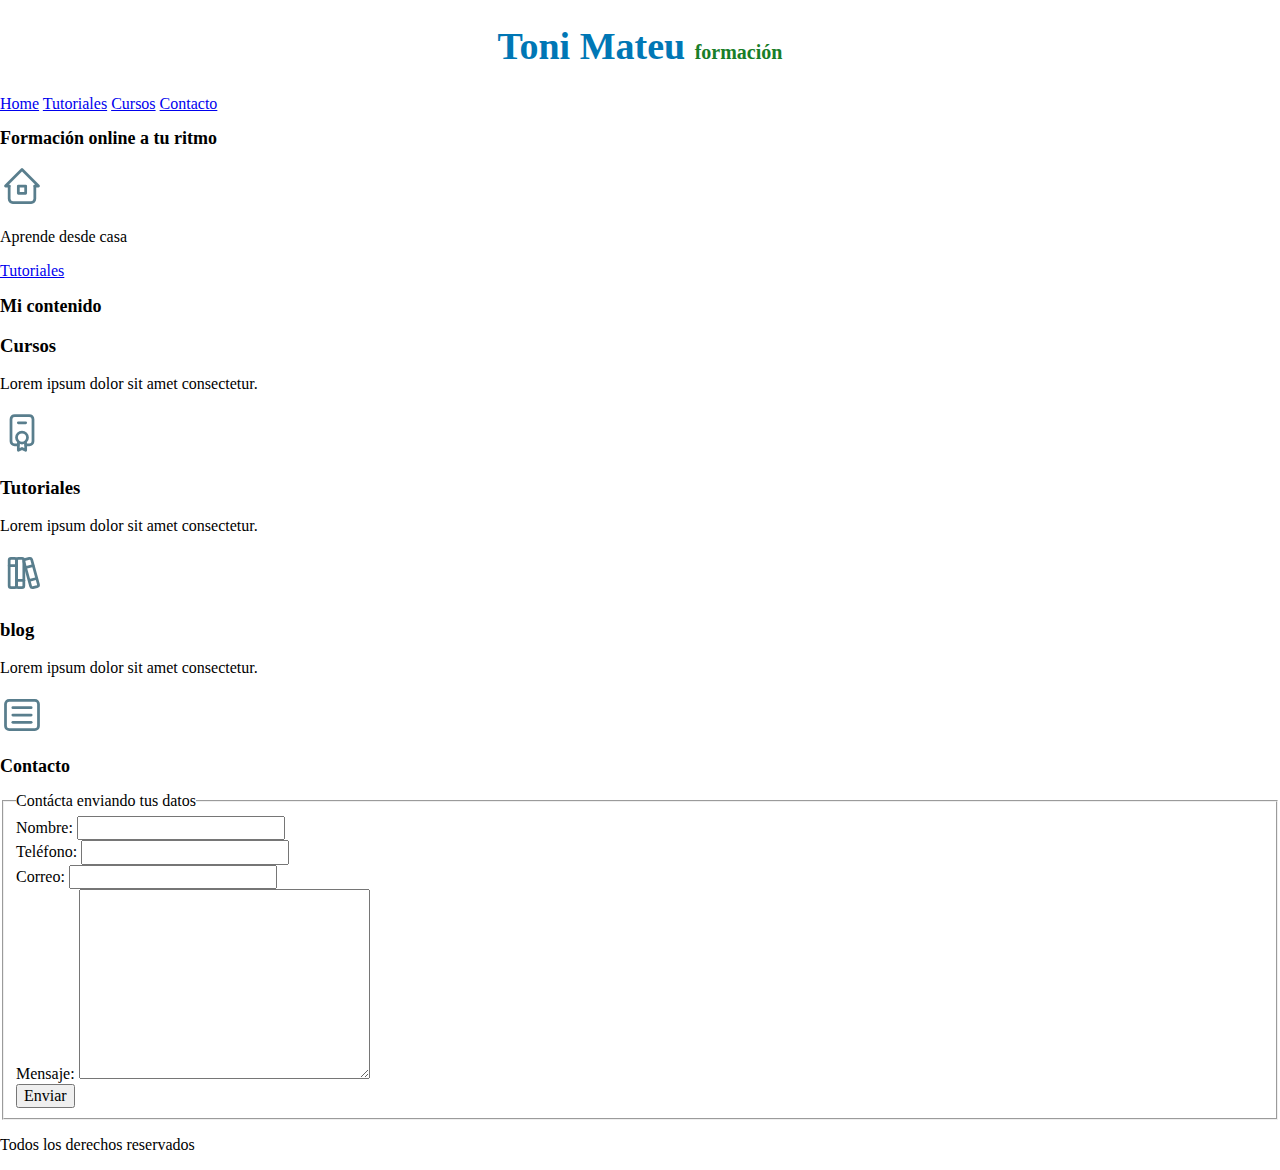
==== index.html @ ef4acec9 "Web acabada" ====
<!DOCTYPE html>
<html lang="es">
<head>
    <meta charset="UTF-8">
    <meta name="viewport" content="width=device-width, initial-scale=1.0">
    <title>Bienvenidos a mi web2.0</title>
    <link rel="stylesheet" href="css/normalize.css">
    <link rel="stylesheet" href="css/styles.css">
</head>
<body>
    <header>
        <h1 class="titulo">Toni Mateu <span>formación</span></h1>
    </header>
    <nav>
        <a href="index.html">Home</a>
        <a href="tutoriales.html">Tutoriales</a>
        <a href="cursos.html">Cursos</a>
        <a href="contacto.html">Contacto</a>
    </nav>
    <section>
        <h2>Formación online a tu ritmo</h2>
        <svg xmlns="http://www.w3.org/2000/svg" class="icon icon-tabler icon-tabler-home-2" width="44" height="44" viewBox="0 0 24 24" stroke-width="1.5" stroke="#597e8d" fill="none" stroke-linecap="round" stroke-linejoin="round">
            <path stroke="none" d="M0 0h24v24H0z" fill="none"/>
            <path d="M5 12l-2 0l9 -9l9 9l-2 0" />
            <path d="M5 12v7a2 2 0 0 0 2 2h10a2 2 0 0 0 2 -2v-7" />
            <path d="M10 12h4v4h-4z" />
        </svg>
        <p>Aprende desde casa</p>
        <a href="tutoriales.html">Tutoriales</a>
    </section>
    <main>
        <h2>Mi contenido</h2>
        <section>
            <h3>Cursos</h3>
            <p>Lorem ipsum dolor sit amet consectetur.</p>
            <svg xmlns="http://www.w3.org/2000/svg" class="icon icon-tabler icon-tabler-certificate-2" width="44" height="44" viewBox="0 0 24 24" stroke-width="1.5" stroke="#597e8d" fill="none" stroke-linecap="round" stroke-linejoin="round">
                <path stroke="none" d="M0 0h24v24H0z" fill="none"/>
                <path d="M12 15m-3 0a3 3 0 1 0 6 0a3 3 0 1 0 -6 0" />
                <path d="M10 7h4" />
                <path d="M10 18v4l2 -1l2 1v-4" />
                <path d="M10 19h-2a2 2 0 0 1 -2 -2v-12a2 2 0 0 1 2 -2h8a2 2 0 0 1 2 2v12a2 2 0 0 1 -2 2h-2" />
            </svg>
        </section>
        <section>
            <h3>Tutoriales</h3>
            <p>Lorem ipsum dolor sit amet consectetur.</p>
            <svg xmlns="http://www.w3.org/2000/svg" class="icon icon-tabler icon-tabler-books" width="44" height="44" viewBox="0 0 24 24" stroke-width="1.5" stroke="#597e8d" fill="none" stroke-linecap="round" stroke-linejoin="round">
                <path stroke="none" d="M0 0h24v24H0z" fill="none"/>
                <path d="M5 4m0 1a1 1 0 0 1 1 -1h2a1 1 0 0 1 1 1v14a1 1 0 0 1 -1 1h-2a1 1 0 0 1 -1 -1z" />
                <path d="M9 4m0 1a1 1 0 0 1 1 -1h2a1 1 0 0 1 1 1v14a1 1 0 0 1 -1 1h-2a1 1 0 0 1 -1 -1z" />
                <path d="M5 8h4" />
                <path d="M9 16h4" />
                <path d="M13.803 4.56l2.184 -.53c.562 -.135 1.133 .19 1.282 .732l3.695 13.418a1.02 1.02 0 0 1 -.634 1.219l-.133 .041l-2.184 .53c-.562 .135 -1.133 -.19 -1.282 -.732l-3.695 -13.418a1.02 1.02 0 0 1 .634 -1.219l.133 -.041z" />
                <path d="M14 9l4 -1" />
                <path d="M16 16l3.923 -.98" />
            </svg>
        </section>
        <section>
            <h3>blog</h3>
            <p>Lorem ipsum dolor sit amet consectetur.</p>
            <svg xmlns="http://www.w3.org/2000/svg" class="icon icon-tabler icon-tabler-article" width="44" height="44" viewBox="0 0 24 24" stroke-width="1.5" stroke="#597e8d" fill="none" stroke-linecap="round" stroke-linejoin="round">
                <path stroke="none" d="M0 0h24v24H0z" fill="none"/>
                <path d="M3 4m0 2a2 2 0 0 1 2 -2h14a2 2 0 0 1 2 2v12a2 2 0 0 1 -2 2h-14a2 2 0 0 1 -2 -2z" />
                <path d="M7 8h10" />
                <path d="M7 12h10" />
                <path d="M7 16h10" />
            </svg>
        </section>
        <section>
            <h2>Contacto</h2>
            <form action="">
                <fieldset>
                    <legend>Contácta enviando tus datos</legend>
                    <div>
                        <label for="">Nombre:</label>
                        <input type="text" name="nombre" id="">
                    </div>
                    <div>
                        <label for="">Teléfono:</label>
                        <input type="tel" name="telefono" id="">
                    </div>
                    <div>
                        <label for="">Correo:</label>
                        <input type="mail" name="correo" id="">
                    </div>
                    <div></div>
                        <label for="">Mensaje:</label>
                        <textarea name="" id="" cols="30" rows="10"></textarea>
                    </div>
                    <div>
                        <input type="submit" value="Enviar">
                    </div>
                </fieldset>
            </form>
        </section>
    </main>
    <footer>
        <p>Todos los derechos reservados</p>
    </footer>
</body>
</html>
---- css/styles.css ----
html{
    font-size: 62.5%;
}

body{
    font-size: 16px; /*1rem = 16px*/
}

h1{
    font-size: 2.5rem; 
}

h2{
    font-size: 1.8rem; 
}

.titulo{
    color: #0077b5;
    font-size: 3.8rem;
    text-align: center;
}

.titulo span{
    color: #187e29;
    font-size: 2rem;
}
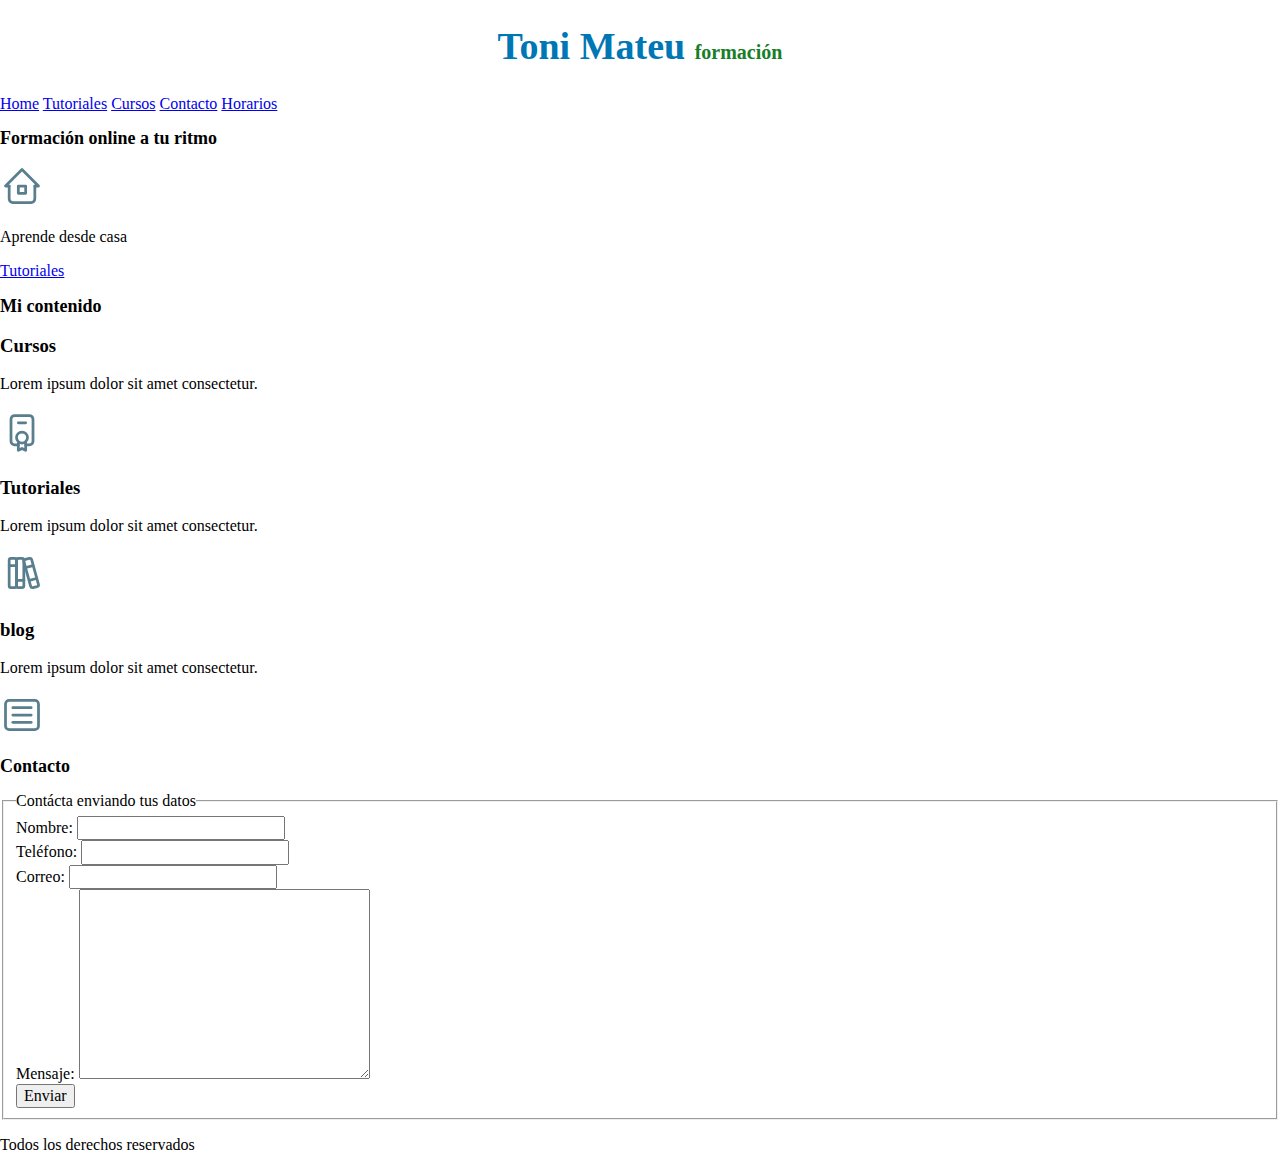
==== commit 12f087d2: "Horari" ====
--- a/index.html
+++ b/index.html
@@ -16,6 +16,7 @@
         <a href="tutoriales.html">Tutoriales</a>
         <a href="cursos.html">Cursos</a>
         <a href="contacto.html">Contacto</a>
+        <a href="horaris.html">Horarios</a>
     </nav>
     <section>
         <h2>Formación online a tu ritmo</h2>
--- a/css/styles.css
+++ b/css/styles.css
@@ -23,4 +23,40 @@
 .titulo span{
     color: #187e29;
     font-size: 2rem;
+}
+
+/*Estils horarios*/
+table{
+    width: 50%;
+    text-align: center;
+    padding: 1rem;
+    margin: 2rem auto;
+    box-shadow: 0 0 5px rgba(0, 0, 0, 0.2);
+    font-size: 1.2rem;
+    border-collapse: collapse;
+    border-color: #000000;
+}
+
+.AW{
+    background-color: #8DEE00;
+}
+
+.SO{
+    background-color: #088000;
+}
+
+.EIE{
+    background-color: #4ABD8C;
+}
+
+.SX{
+    background-color: #290087;
+}
+
+.Se{
+    background-color: #84818E;
+}
+
+.Pati{
+    background-color: rgb(175, 233, 233);
 }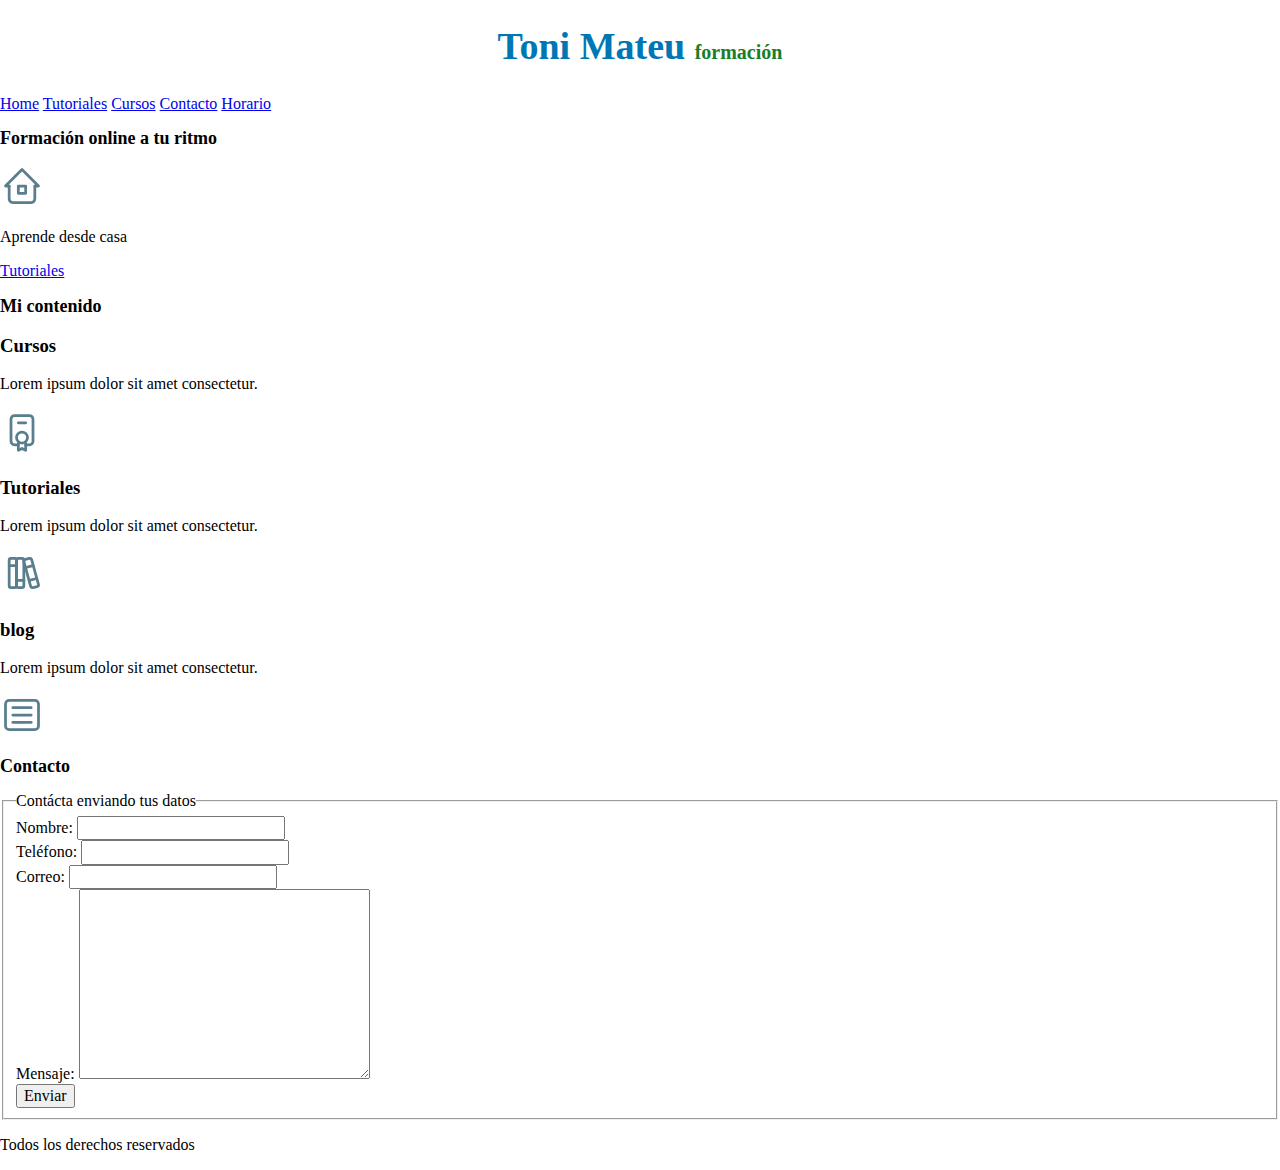
==== commit e87a21f2: "Basic_html" ====
--- a/index.html
+++ b/index.html
@@ -16,7 +16,7 @@
         <a href="tutoriales.html">Tutoriales</a>
         <a href="cursos.html">Cursos</a>
         <a href="contacto.html">Contacto</a>
-        <a href="horaris.html">Horarios</a>
+        <a href="horaris.html">Horario</a>
     </nav>
     <section>
         <h2>Formación online a tu ritmo</h2>
--- a/css/styles.css
+++ b/css/styles.css
@@ -23,6 +23,11 @@
 .titulo span{
     color: #187e29;
     font-size: 2rem;
+}
+
+nav{
+    text-decoration: none;
+    color: #fff;
 }
 
 /*Estils horarios*/
@@ -59,4 +64,4 @@
 
 .Pati{
     background-color: rgb(175, 233, 233);
-}+}
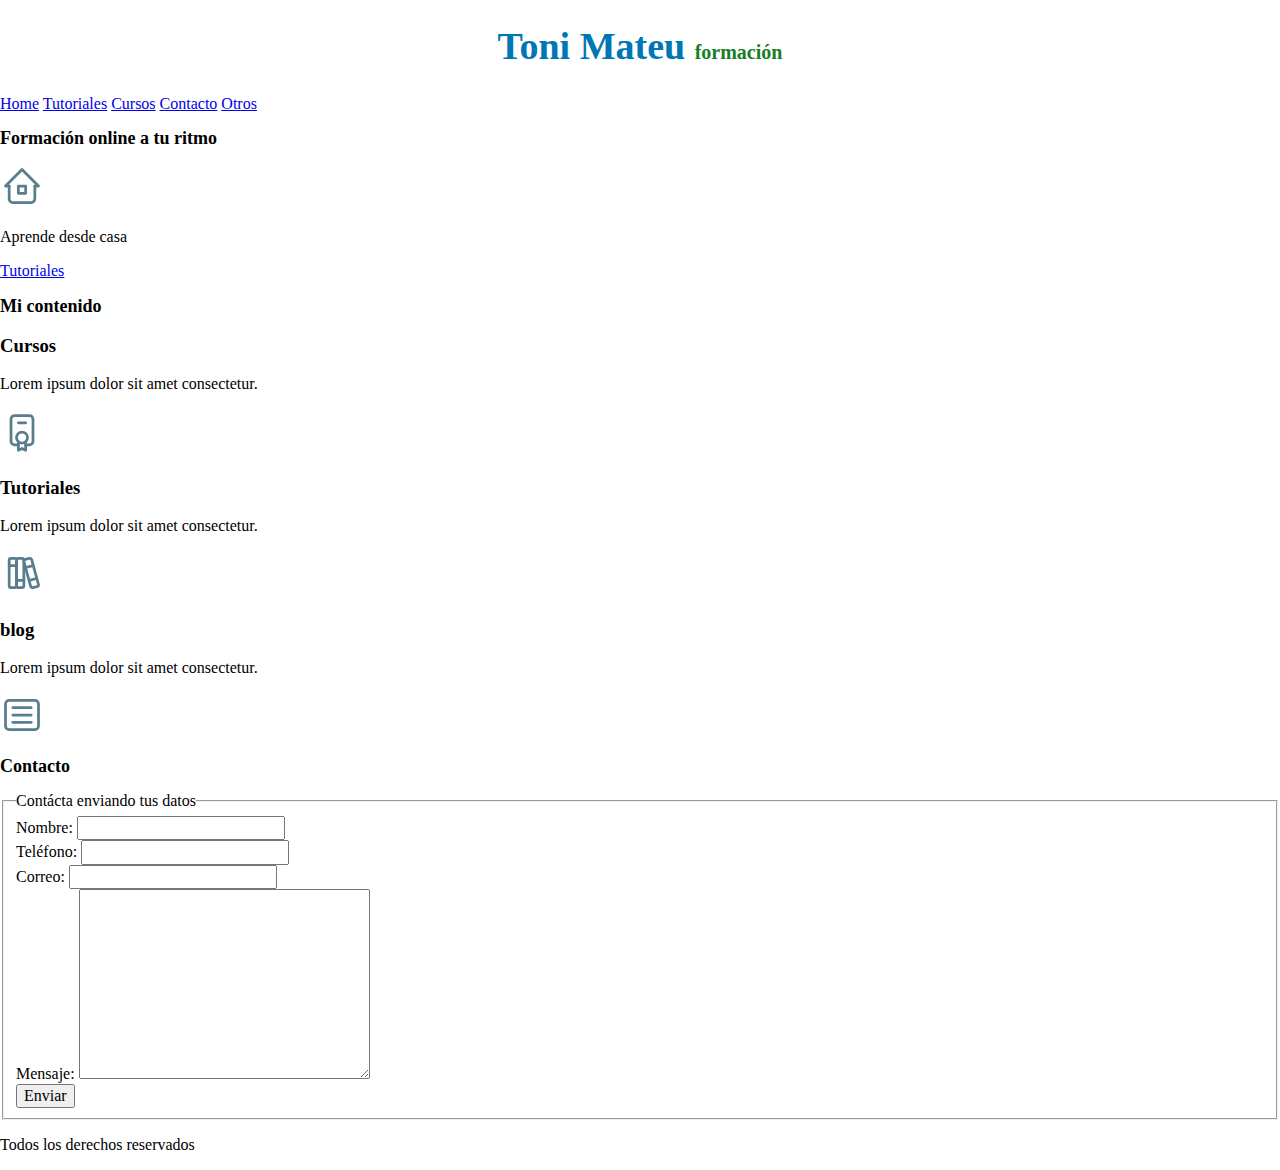
==== commit 2b88a78f: "Nav" ====
--- a/index.html
+++ b/index.html
@@ -16,7 +16,7 @@
         <a href="tutoriales.html">Tutoriales</a>
         <a href="cursos.html">Cursos</a>
         <a href="contacto.html">Contacto</a>
-        <a href="horaris.html">Horario</a>
+        <a href="Proyectos _varios.html">Otros</a>
     </nav>
     <section>
         <h2>Formación online a tu ritmo</h2>
